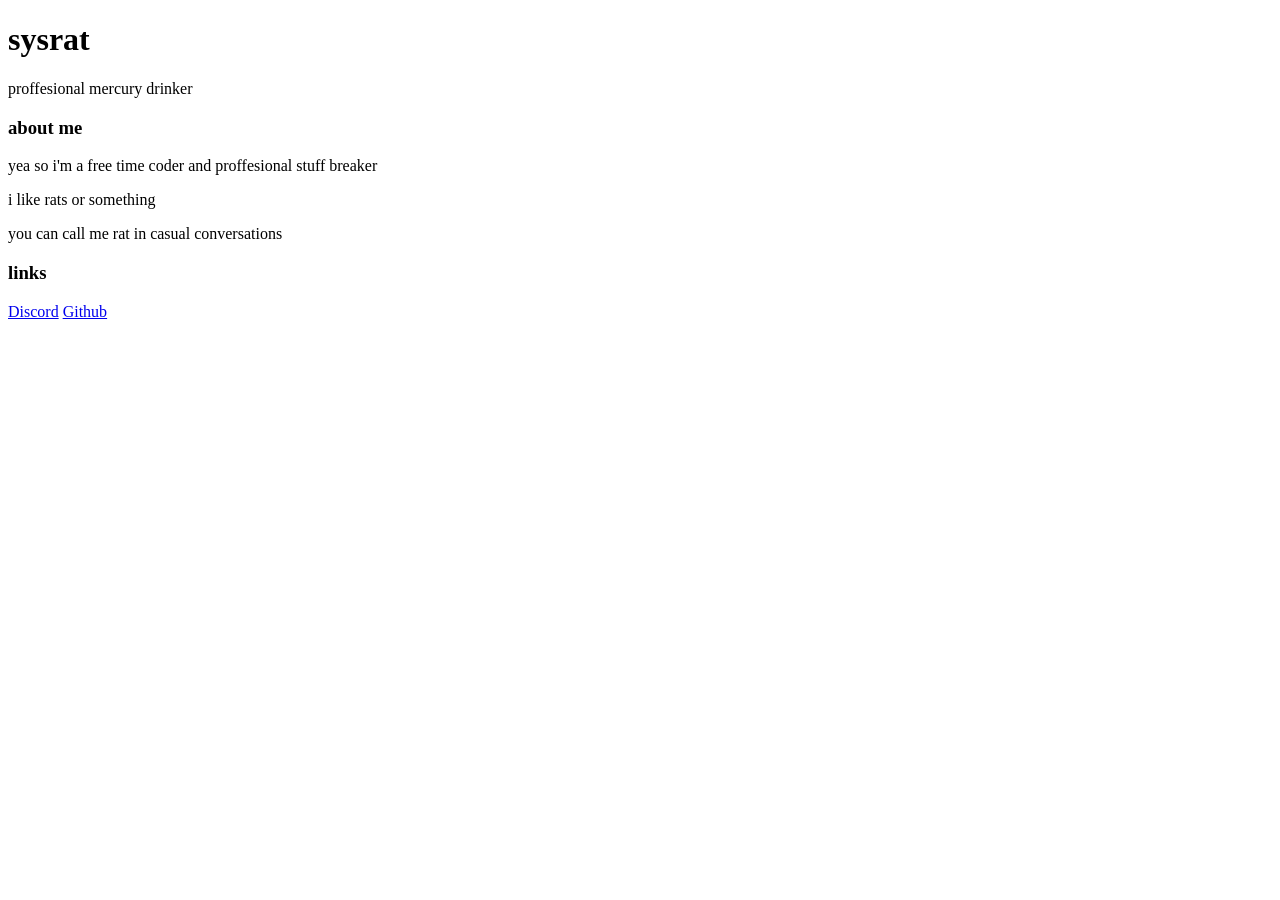
==== index.html @ 04b891c8 "Add initial index.html with basic structure" ====
<!doctype html>
<html>
  <head>
      <meta charset="utf-8">
      <meta name="viewport" content="width=device-width, initial-scale=1">

      <title>sysrat</title>

      <meta name="description" content="sysrat - automation, code experiments and controlled chaos">
      <meta name="author" content="sysrat">

      <link rel="stylesheet" href="style.css">
  </head>
  <body>
    <header>
      <h1>sysrat</h1>
      <p>proffesional mercury drinker</p>
    </header>
    
    <section>
      <h3>about me</h3>
      <p>yea so i'm a free time coder and proffesional stuff breaker</p>
      <p>i like rats or something</p>
      <p>you can call me rat in casual conversations</p>
    </section>

    <section>
      <h3>links</h3>
      <a href="https://discord.com/users/1404407656101187605">Discord</a>
      <a href="https:/github.com/sysrat-dev">Github</a>
    </section>
  </body>
</html>
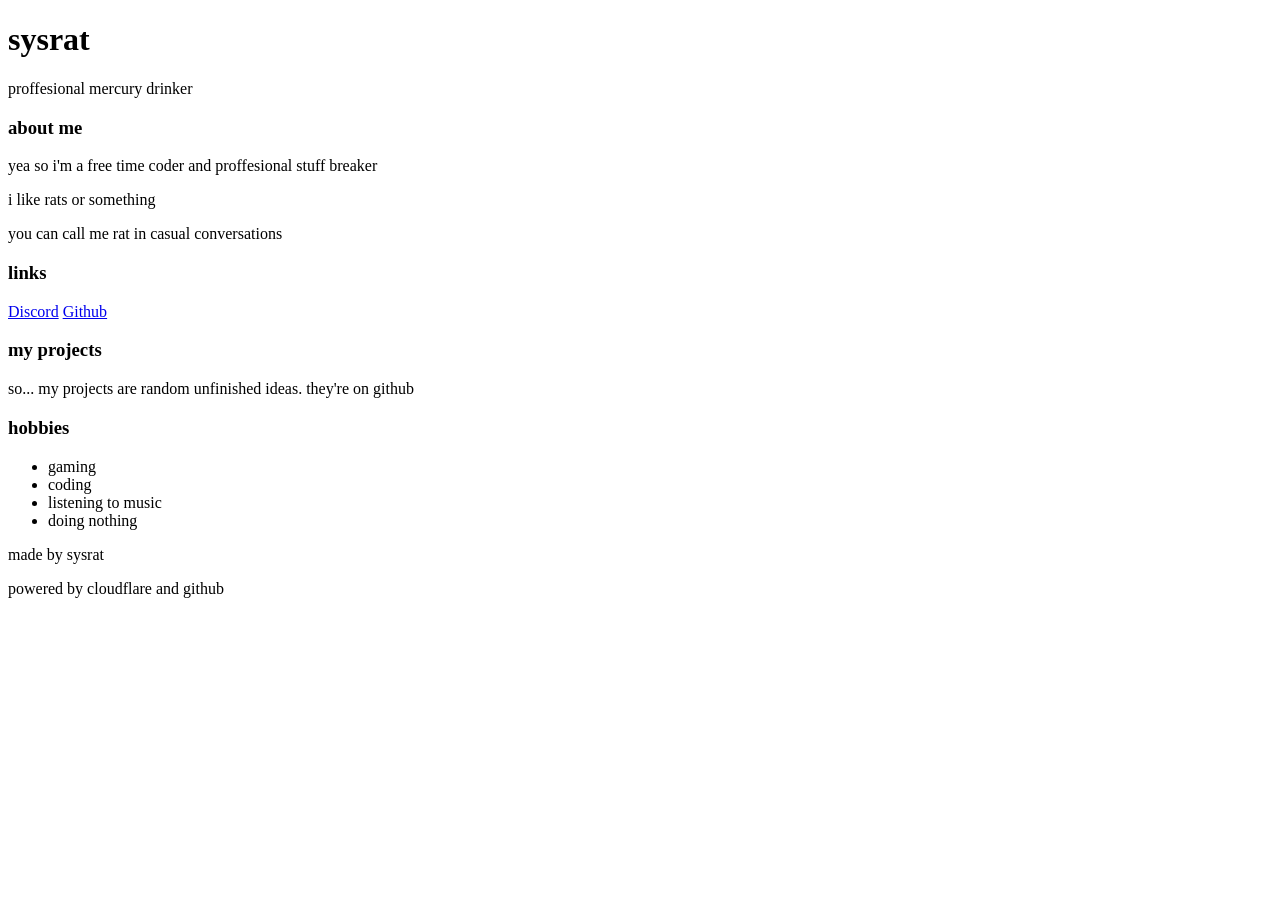
==== commit 6ae323a3: "Add main content and sections to index.html" ====
--- a/index.html
+++ b/index.html
@@ -16,7 +16,8 @@
       <h1>sysrat</h1>
       <p>proffesional mercury drinker</p>
     </header>
-    
+
+    <main>
     <section>
       <h3>about me</h3>
       <p>yea so i'm a free time coder and proffesional stuff breaker</p>
@@ -27,7 +28,26 @@
     <section>
       <h3>links</h3>
       <a href="https://discord.com/users/1404407656101187605">Discord</a>
-      <a href="https:/github.com/sysrat-dev">Github</a>
+      <a href="https://github.com/sysrat-dev">Github</a>
     </section>
+      <section>
+        <h3>my projects</h3>
+        <p>so... my projects are random unfinished ideas. they're on github</p>
+      </section>
+      <section>
+        <h3>hobbies</h3>
+        <ul>
+          <li>gaming</li>
+          <li>coding</li>
+          <li>listening to music</li>
+          <li>doing nothing</li>
+        </ul>
+      </section>
+    </main>
+    
+    <footer>
+      <p>made by sysrat</p>
+      <p>powered by cloudflare and github</p>
+    </footer>
   </body>
 </html>
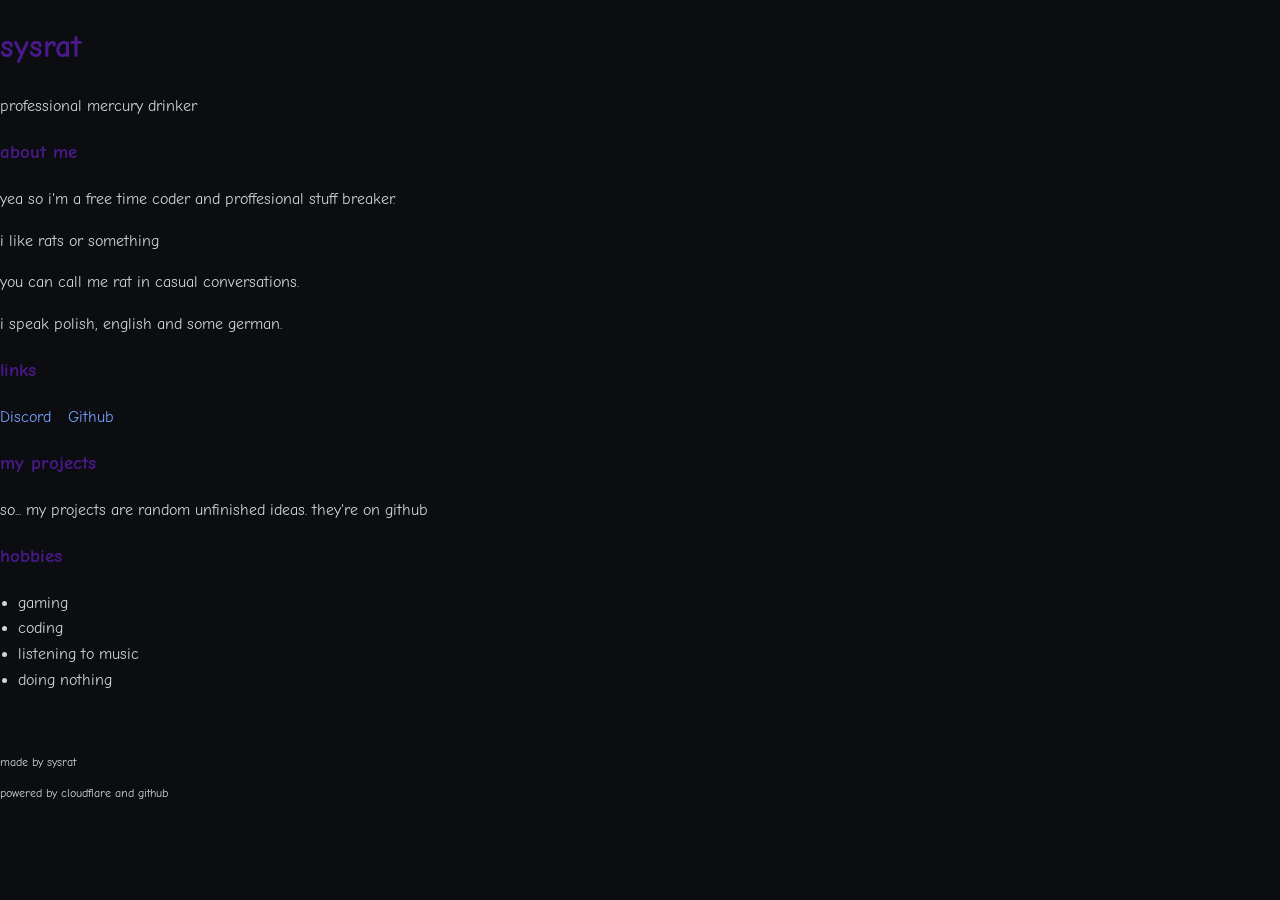
==== commit 97718ac8: "Modified index.html and style.css" ====
--- a/index.html
+++ b/index.html
@@ -6,23 +6,24 @@
 
       <title>sysrat</title>
 
-      <meta name="description" content="sysrat - automation, code experiments and controlled chaos">
       <meta name="author" content="sysrat">
 
+      <link href="https://fonts.googleapis.com/css2?family=Comic+Neue:wght@400;700&display=swap" rel="stylesheet">
       <link rel="stylesheet" href="style.css">
   </head>
   <body>
     <header>
       <h1>sysrat</h1>
-      <p>proffesional mercury drinker</p>
+      <p>professional mercury drinker</p>
     </header>
 
     <main>
     <section>
       <h3>about me</h3>
-      <p>yea so i'm a free time coder and proffesional stuff breaker</p>
+      <p>yea so i'm a free time coder and proffesional stuff breaker.</p>
       <p>i like rats or something</p>
-      <p>you can call me rat in casual conversations</p>
+      <p>you can call me rat in casual conversations.</p>
+      <p>i speak polish, english and some german.</p>
     </section>
 
     <section>
--- a/style.css
+++ b/style.css
@@ -0,0 +1,60 @@
+body {
+  margin: 0;
+  font-family: "Comic Neue", "Comic Sans MS", Arial, sans-serif;
+  background: #0b0d10;
+  color: #cfcfcf;
+  line-height: 1.6;
+}
+
+.container {
+  max-width: 760px;
+  margin: 60px auto;
+  padding: 24px;
+}
+
+.subtitle {
+  color: #9aa4b2;
+  margin-top: 8px;
+}
+
+a {
+  display: inline-block;
+  margin-right: 12px;
+}
+
+.alias {
+  color: #6b7280;
+  font-size: 14px;
+}
+
+h2 {
+  margin-top: 40px;
+  font-size: 18px;
+}
+
+h1, h2, h3 {
+  color: #4b198c;
+}
+
+p, li {
+  color: #d1d5db;
+}
+
+ul {
+  padding-left: 18px;
+}
+
+a {
+  color: #7aa2ff;
+  text-decoration: none;
+}
+
+a:hover {
+  text-decoration: underline;
+}
+
+footer {
+  margin-top: 60px;
+  font-size: 12px;
+  color: #6b7280;
+}
